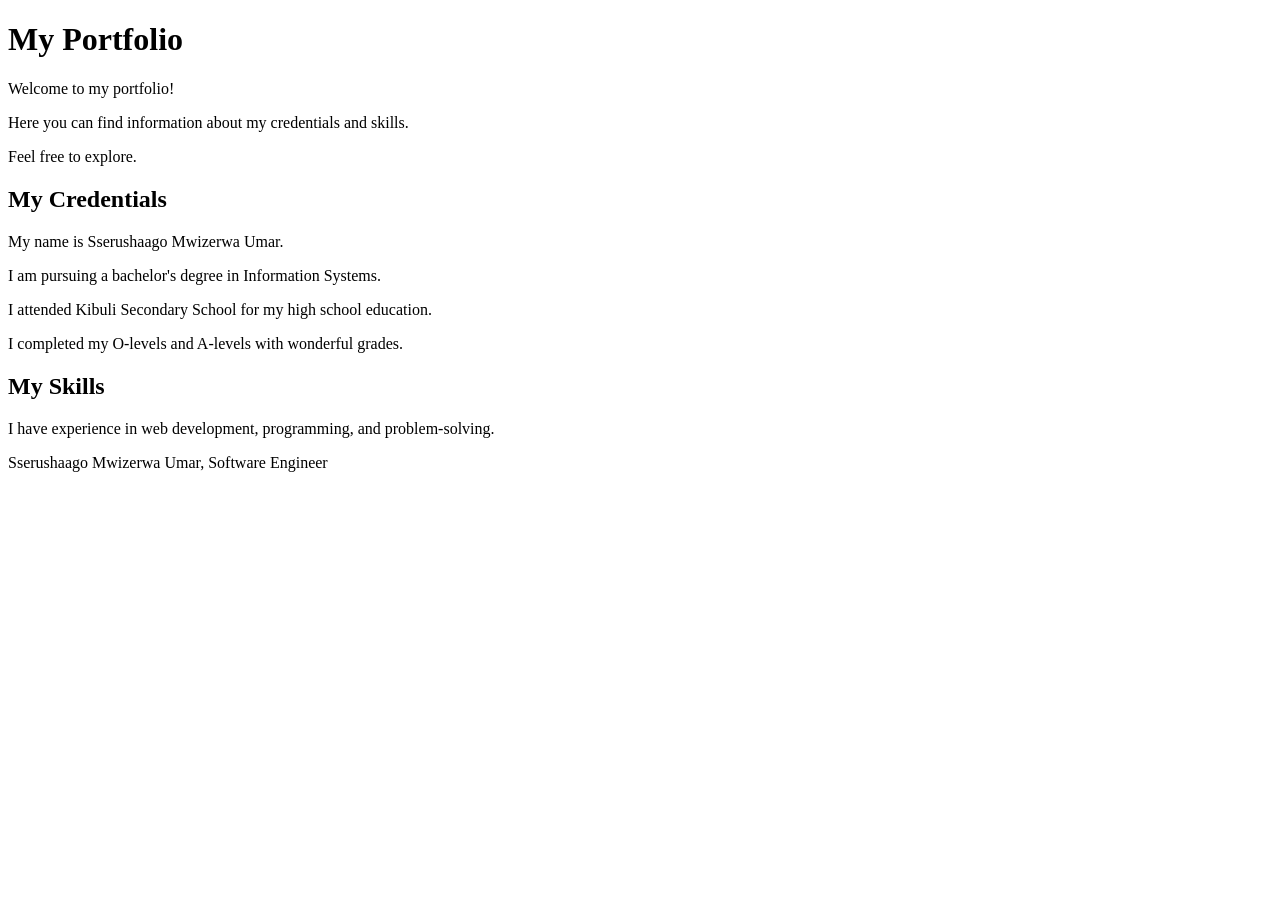
==== index.html @ c76fbf11 "Add HTML document structure skeleton" ====
<!doctype html>
<html lang="en">
  <head>
    <meta charset="UTF-8" />
    <meta name="viewport" content="width=device-width, initial-scale=1.0" />
    <title>Sserushaago Mwizerwa Umar - Portfolio</title>
  </head>
  <body>
    <header>
      <h1>My Portfolio</h1>
      <p>Welcome to my portfolio!</p>
      <p>Here you can find information about my credentials and skills.</p>
      <p>Feel free to explore.</p>
    </header>
    <main>
      <section>
        <h2>My Credentials</h2>
        <p>My name is Sserushaago Mwizerwa Umar.</p>
        <p>I am pursuing a bachelor's degree in Information Systems.</p>
        <p>I attended Kibuli Secondary School for my high school education.</p>
        <p>I completed my O-levels and A-levels with wonderful grades.</p>
      </section>
      <section>
        <h2>My Skills</h2>
        <p>
          I have experience in web development, programming, and
          problem-solving.
        </p>
      </section>
    </main>
    <footer>Sserushaago Mwizerwa Umar, Software Engineer</footer>
  </body>
</html>
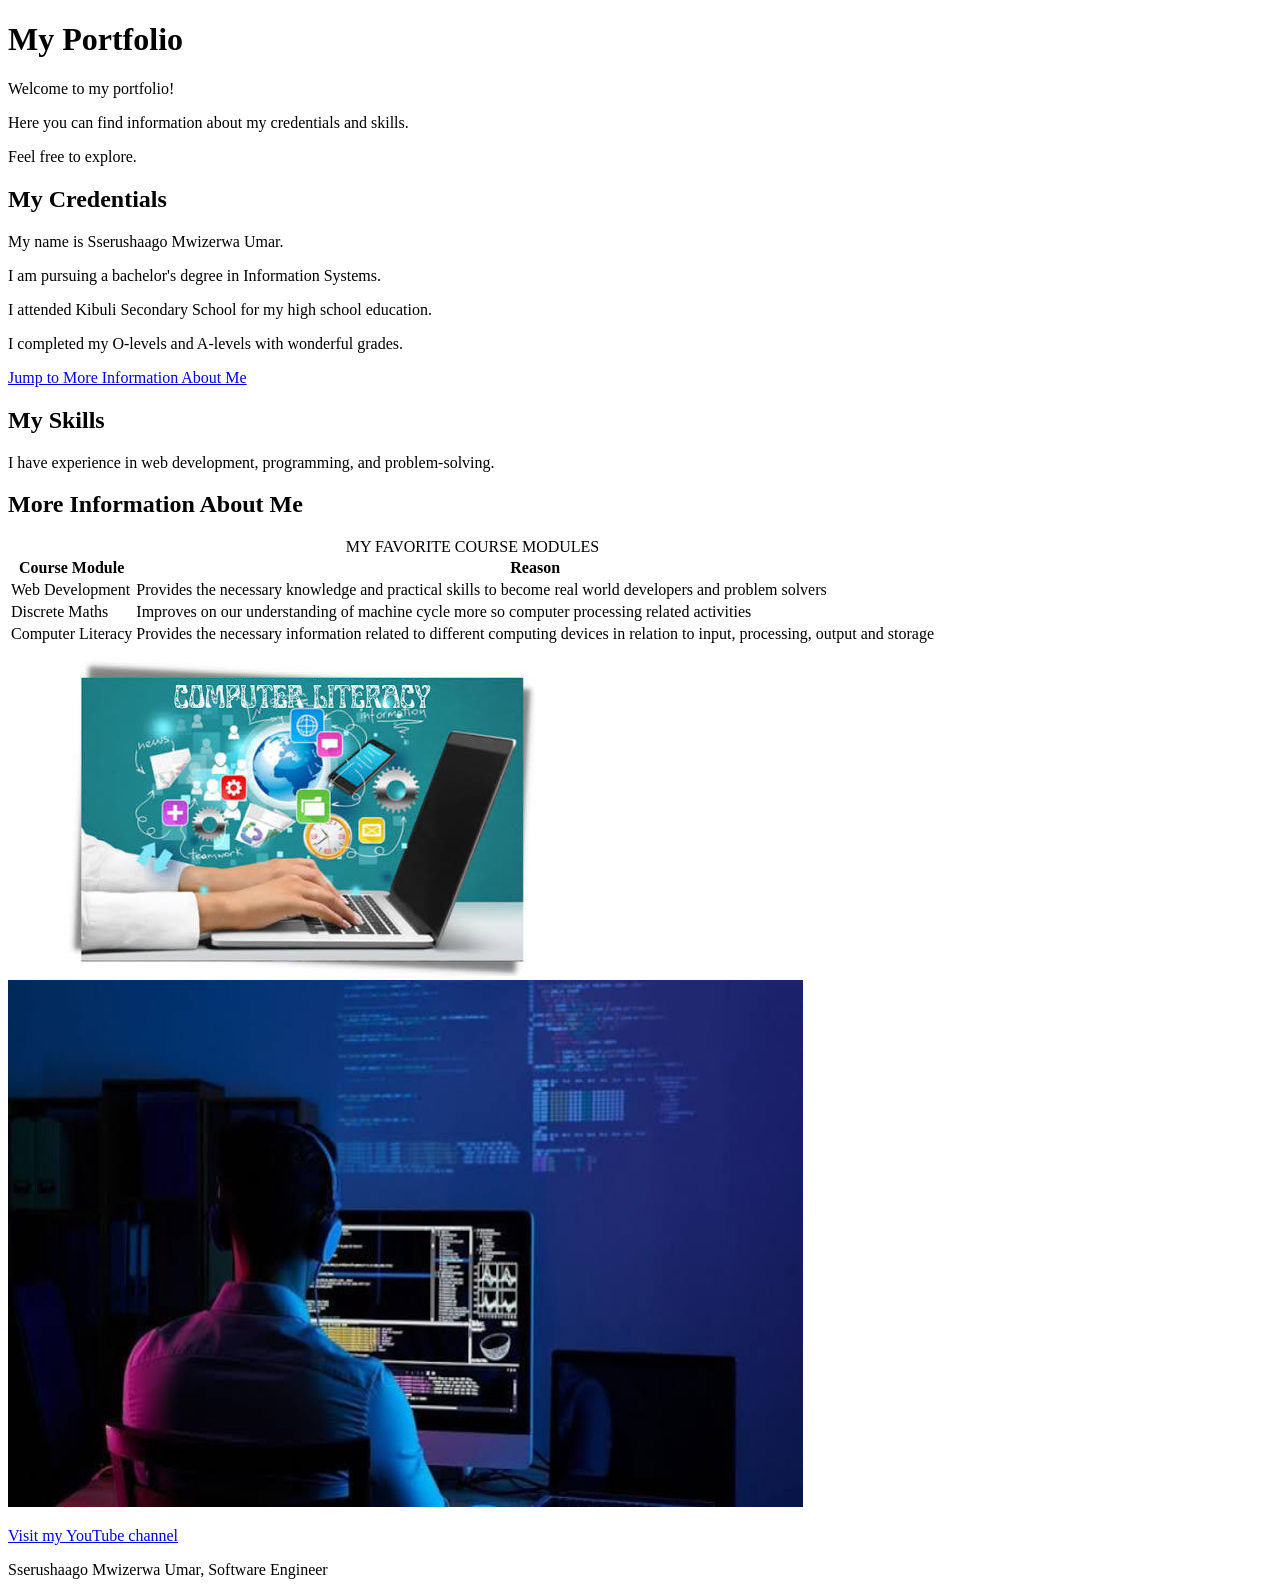
==== commit 92fd59a6: "Add table, images, and links for Lesson 04" ====
--- a/index.html
+++ b/index.html
@@ -8,7 +8,7 @@
   <body>
     <header>
       <h1>My Portfolio</h1>
-      <p>Welcome to my portfolio!</p>
+      <p>Welcome to my portfolio!</p>        
       <p>Here you can find information about my credentials and skills.</p>
       <p>Feel free to explore.</p>
     </header>
@@ -19,6 +19,7 @@
         <p>I am pursuing a bachelor's degree in Information Systems.</p>
         <p>I attended Kibuli Secondary School for my high school education.</p>
         <p>I completed my O-levels and A-levels with wonderful grades.</p>
+        <a href="#more-information">Jump to More Information About Me</a>
       </section>
       <section>
         <h2>My Skills</h2>
@@ -27,6 +28,57 @@
           problem-solving.
         </p>
       </section>
+      <section id="more-information">
+        <h2>More Information About Me</h2>
+        <table>
+          <caption>
+            MY FAVORITE COURSE MODULES
+          </caption>
+          <thead>
+            <tr>
+              <th>Course Module</th>
+              <th>Reason</th>
+            </tr>
+          </thead>
+          <tbody>
+            <tr>
+              <td>Web Development</td>
+              <td>
+                Provides the necessary knowledge and practical skills to become
+                real world developers and problem solvers
+              </td>
+            </tr>
+            <tr>
+              <td>Discrete Maths</td>
+              <td>
+                Improves on our understanding of machine cycle more so computer
+                processing related activities
+              </td>
+            </tr>
+            <tr>
+              <td>Computer Literacy</td>
+              <td>
+                Provides the necessary information related to different
+                computing devices in relation to input, processing, output and
+                storage
+              </td>
+            </tr>
+          </tbody>
+        </table>
+        <img
+          src="computer-literacy.jpg"
+          alt="Icons representing computer literacy skills like networking, communication, and digital tools around a laptop"
+          width="588"
+          height="330"
+        />
+        <img
+          src="web-development.jpg"
+          alt="A developer working at night on a multi-monitor setup displaying lines of code"
+          width="795"
+          height="527"
+        />
+        <p><a href="https://www.youtube.com/@UmarMwizerwa">Visit my YouTube channel</a></p>
+      </section>
     </main>
     <footer>Sserushaago Mwizerwa Umar, Software Engineer</footer>
   </body>
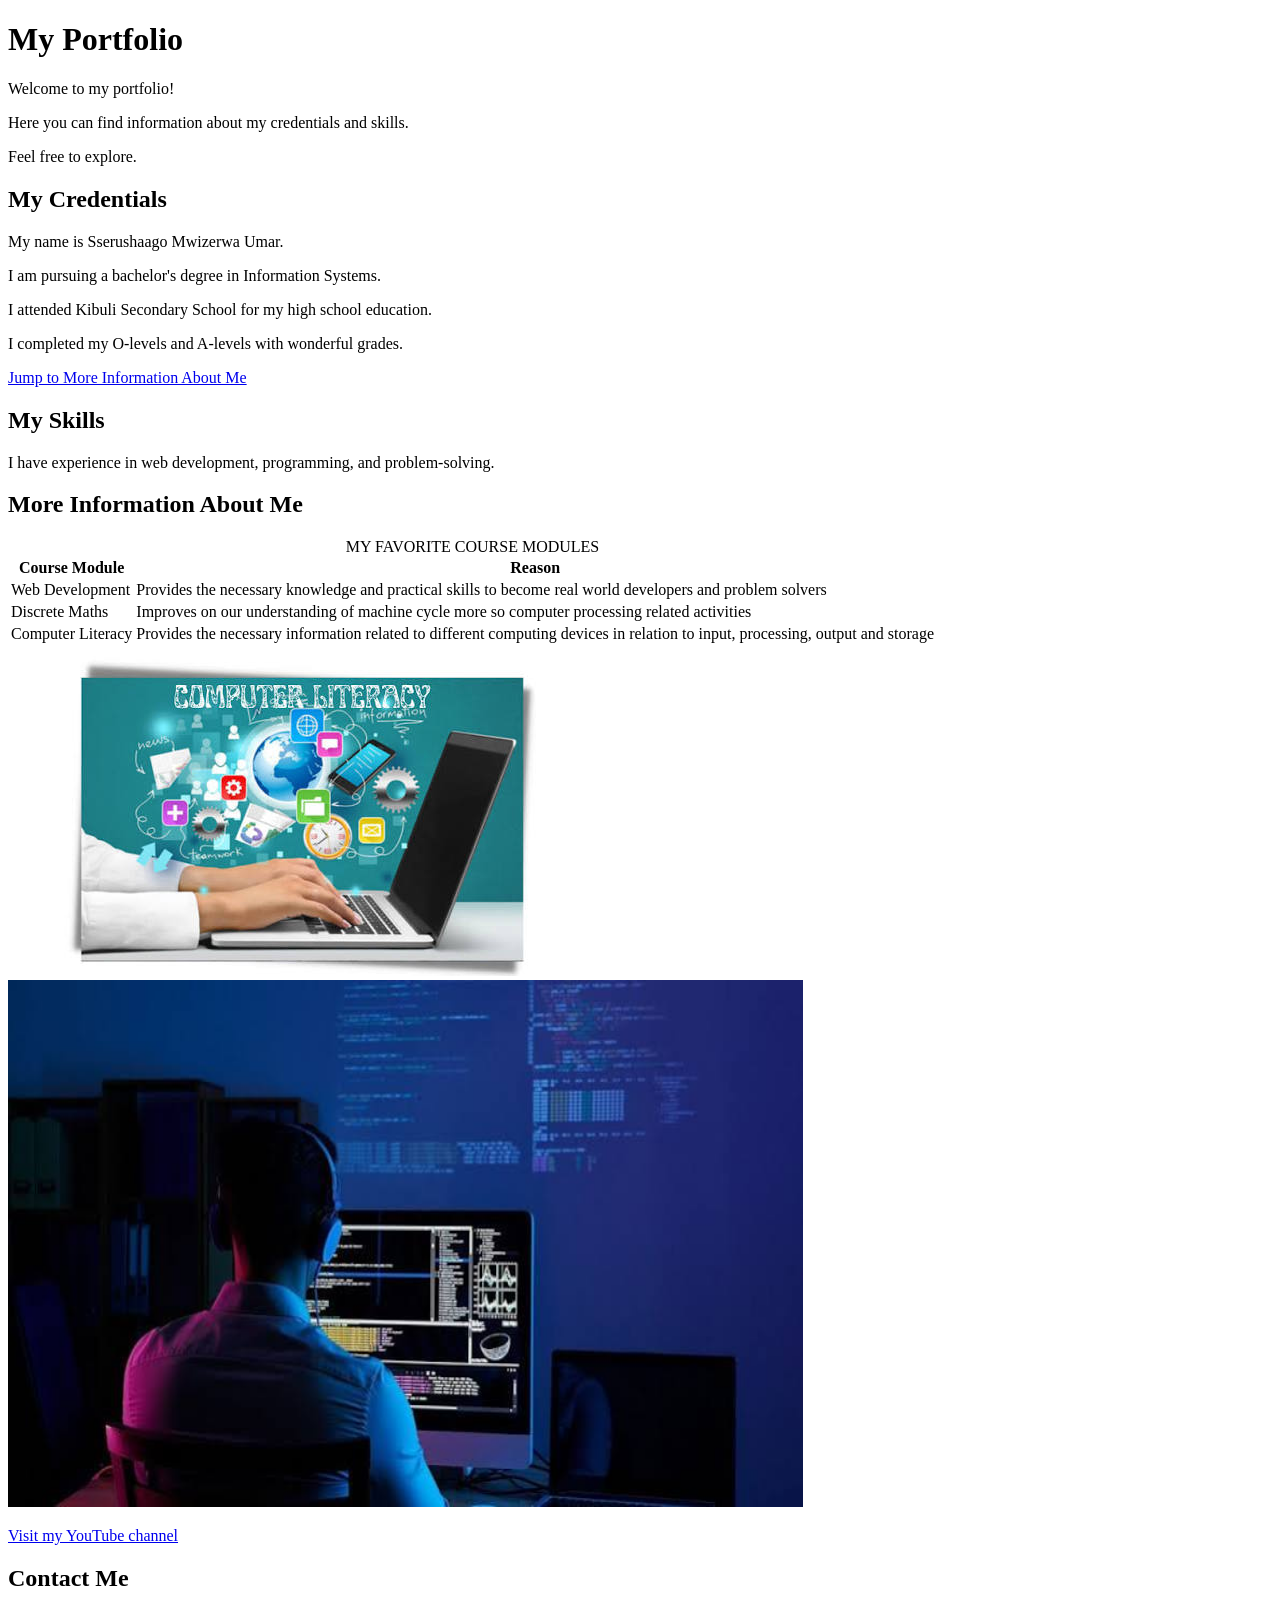
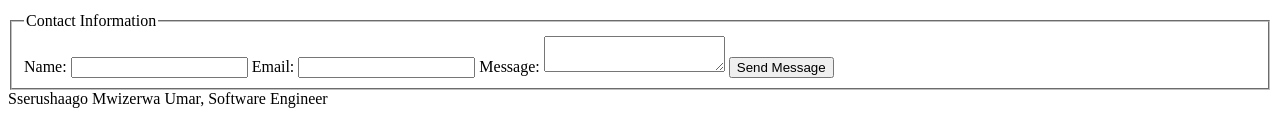
==== commit 96695de4: "Complete Lesson 5: contact form and semantic layout" ====
--- a/index.html
+++ b/index.html
@@ -78,7 +78,21 @@
           height="527"
         />
         <p><a href="https://www.youtube.com/@UmarMwizerwa">Visit my YouTube channel</a></p>
-      </section>
+      </section> 
+      <section>
+        <h2>Contact Me</h2>
+      <form>
+      <fieldset>
+        <legend>Contact Information</legend>
+        <label for="name">Name:</label>
+        <input type="text" id="name" name="name" required>
+        <label for="email">Email:</label>
+        <input type="email" id="email" name="email" required>
+        <label for="message">Message:</label>
+        <textarea id="message" name="message" required minlength="10"></textarea>
+        <button type="submit">Send Message</button>
+      </fieldset>
+    </form></section> 
     </main>
     <footer>Sserushaago Mwizerwa Umar, Software Engineer</footer>
   </body>
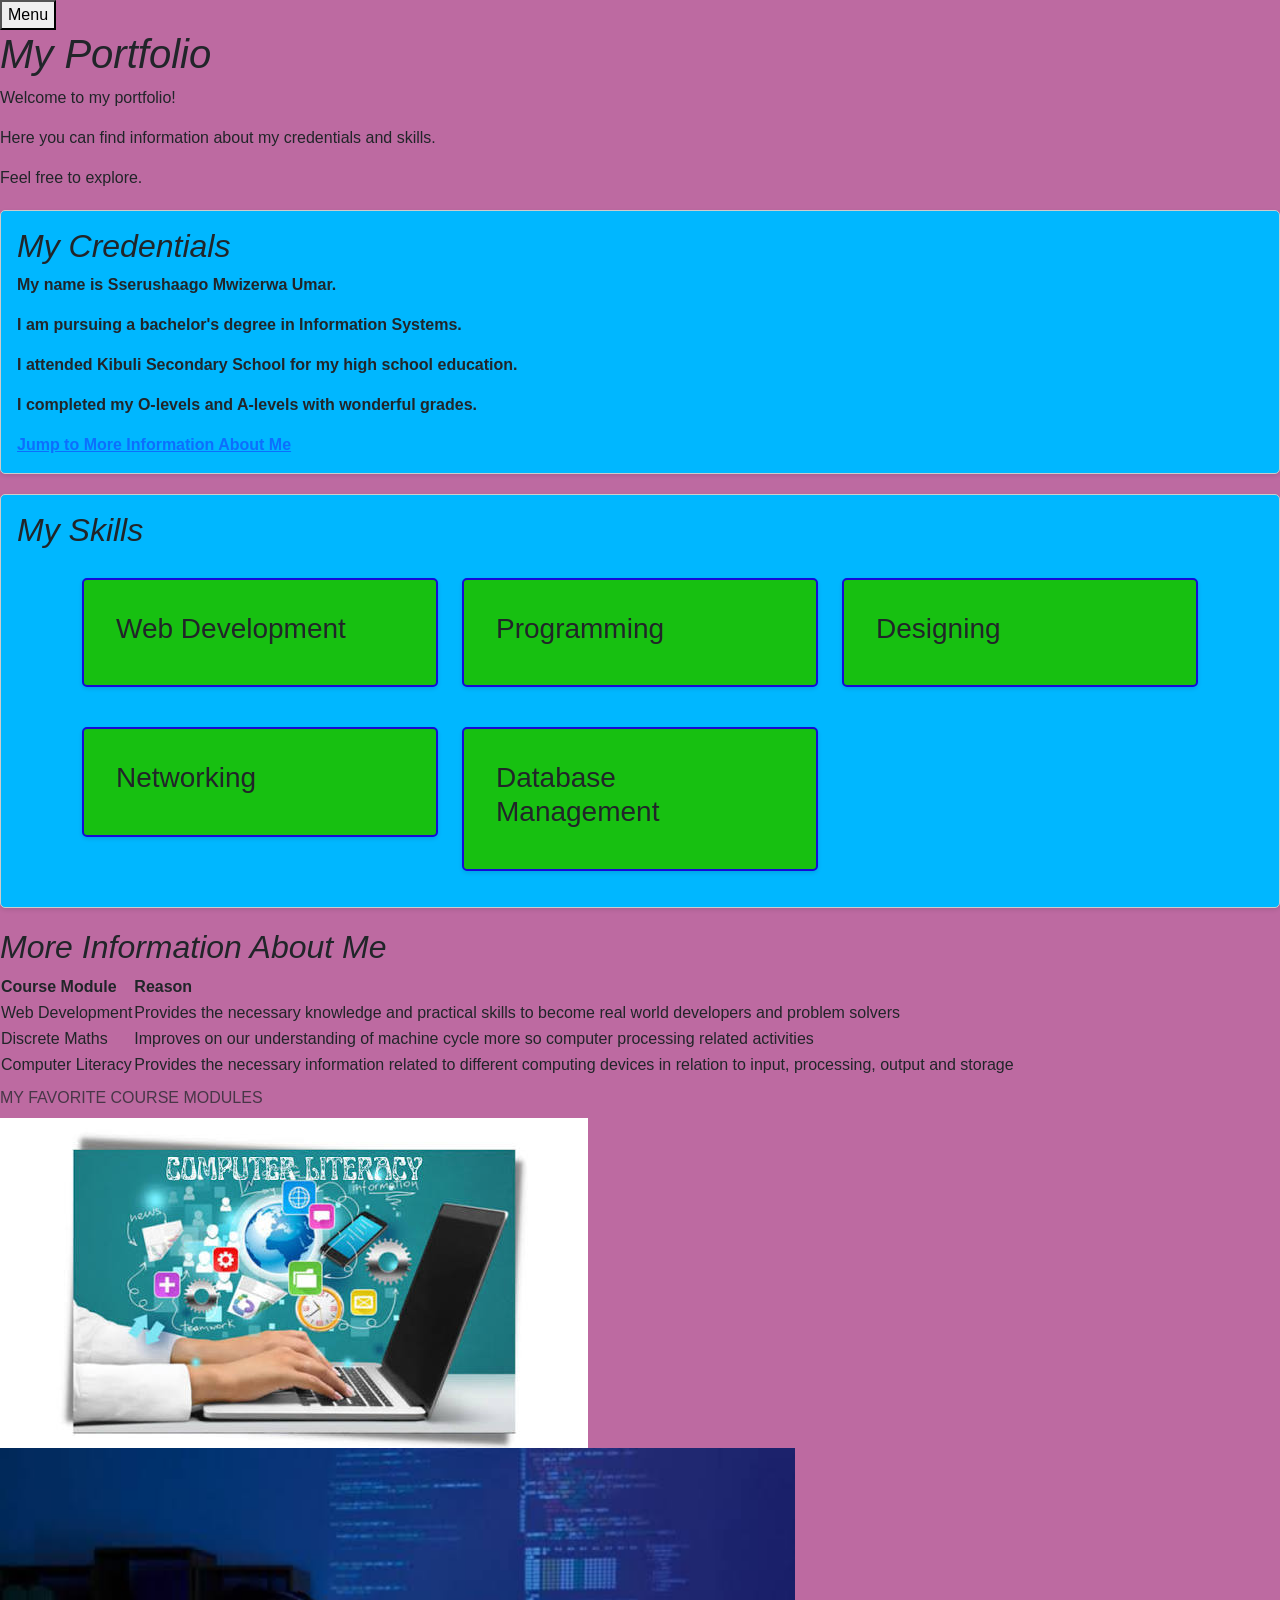
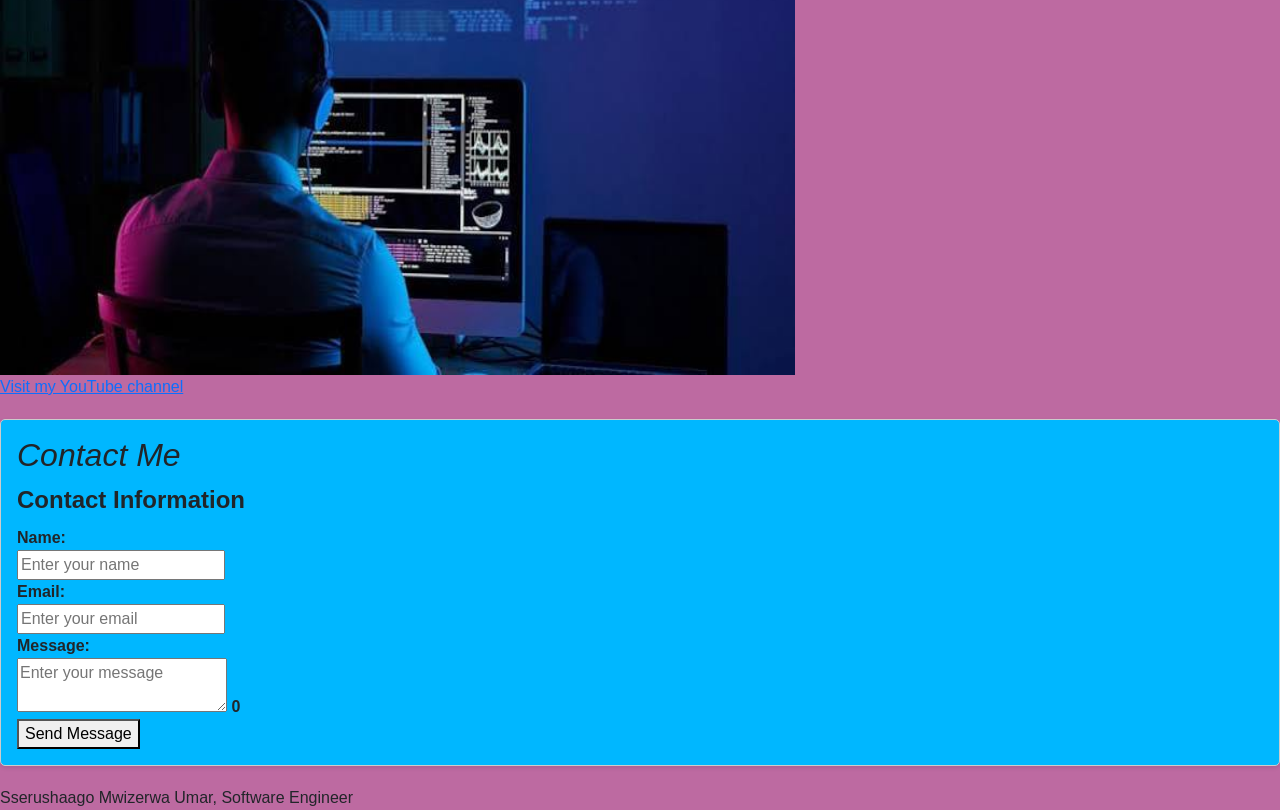
==== commit 823aeaca: "Lesson 12: menu toggle and character count" ====
--- a/index.html
+++ b/index.html
@@ -4,16 +4,26 @@
     <meta charset="UTF-8" />
     <meta name="viewport" content="width=device-width, initial-scale=1.0" />
     <title>Sserushaago Mwizerwa Umar - Portfolio</title>
+    <link href="https://cdn.jsdelivr.net/npm/bootstrap@5.3.3/dist/css/bootstrap.min.css" rel="stylesheet">
+    <link rel="stylesheet" href="styles.css">
   </head>
   <body>
-    <header>
-      <h1>My Portfolio</h1>
-      <p>Welcome to my portfolio!</p>        
-      <p>Here you can find information about my credentials and skills.</p>
-      <p>Feel free to explore.</p>
+      <button id="menuBtn">Menu</button>
+      <div class="navbar" id="menu">      
+        <a href="#portfolio">My Portfolio</a>
+        <a href="#credentials">My Credentials</a>
+        <a href="#skills">My skills</a>
+        <a href="#more-information">About Me</a>
+        <a href="#contact">Contact Information</a>
+      </div>
+        <header id="portfolio">
+      <h1 >My Portfolio</h1>
+      <p >Welcome to my portfolio!</p>        
+      <p >Here you can find information about my credentials and skills.</p>
+      <p >Feel free to explore.</p>
     </header>
     <main>
-      <section>
+      <section class="card" id="credentials">
         <h2>My Credentials</h2>
         <p>My name is Sserushaago Mwizerwa Umar.</p>
         <p>I am pursuing a bachelor's degree in Information Systems.</p>
@@ -21,14 +31,49 @@
         <p>I completed my O-levels and A-levels with wonderful grades.</p>
         <a href="#more-information">Jump to More Information About Me</a>
       </section>
-      <section>
+      <section class="card" id="skills">
         <h2>My Skills</h2>
-        <p>
-          I have experience in web development, programming, and
-          problem-solving.
-        </p>
+        <div class="container">
+          <div class="row"> 
+            <div class="col-md-4">            
+              <div class="card skill-card">
+              <div class="card-body">
+                <h3 class="card-title">Web Development</h3>
+            </div>
+            </div>              
+            </div>
+            <div class="col-md-4">            
+                <div class="card skill-card">
+                <div class="card-body">
+                  <h3 class="card-title"> Programming</h3>     
+                  </div>
+                  </div>            
+              </div>
+           <div class="col-md-4">            
+              <div class="card skill-card">
+              <div class="card-body">
+                <h3 class="card-title">Designing</h3>            
+              </div>
+            </div>              
+            </div>
+            <div class="col-md-4">              
+                <div class="card skill-card">
+                <div class="card-body">
+                  <h3 class="card-title"> Networking</h3>
+                </div>
+                </div>                      
+            </div>
+            <div class="col-md-4">              
+                <div class="card skill-card">
+                <div class="card-body">
+                  <h3 class="card-title">Database Management</h3>
+                </div>                
+              </div>            
+            </div>
+          </div>
+        </div>
       </section>
-      <section id="more-information">
+      <section id="more-information" >
         <h2>More Information About Me</h2>
         <table>
           <caption>
@@ -79,21 +124,25 @@
         />
         <p><a href="https://www.youtube.com/@UmarMwizerwa">Visit my YouTube channel</a></p>
       </section> 
-      <section>
+      <section class="card" id="contact">
         <h2>Contact Me</h2>
       <form>
       <fieldset>
         <legend>Contact Information</legend>
-        <label for="name">Name:</label>
-        <input type="text" id="name" name="name" required>
-        <label for="email">Email:</label>
-        <input type="email" id="email" name="email" required>
-        <label for="message">Message:</label>
-        <textarea id="message" name="message" required minlength="10"></textarea>
-        <button type="submit">Send Message</button>
+        <br><label for="name" >Name:</label><br>
+        <input type="text" id="name" name="name" placeholder="Enter your name" required>
+       <br><label for="email">Email:</label><br>
+        <input type="email" id="email" name="email" placeholder="Enter your email" required>
+       <br><label for="message">Message:</label><br>
+        <textarea id="message" name="message" placeholder="Enter your message" required minlength="10"></textarea> <span id="count">0</span>
+       <br><button type="submit" onclick="alert('Appreciate!')">Send Message</button><br>
       </fieldset>
-    </form></section> 
+    </form>
+  </section> 
     </main>
     <footer>Sserushaago Mwizerwa Umar, Software Engineer</footer>
-  </body>
+      <script src="script.js"></script>
+  <script src="lesson10.js"></script>
+  <script src="lesson11.js"></script>
+</body>
 </html>
--- a/styles.css
+++ b/styles.css
@@ -0,0 +1,63 @@
+/* box sizing makes makes with/padding and borader math predictable */
+* {
+  box-sizing: border-box;
+}
+body {
+    font-family: Arial, sans-serif;
+    background-color: #bd6aa1;
+/*remmoved background-color: #f0f0f0; */
+}
+h1,h2 {
+    font-style: italic;
+    /* headings get a different font style */
+}
+p {
+    line-height: 1.5;
+    /* paragraphs have a line height of 1.5 */
+}
+/* note; h1,h2 and p are element selectors, font-style and
+ line-height are properties, italic and 1.5 are values which makes
+  them predictable */
+  .card {
+    background-color: rgb(0, 183, 255); /* a light gray background for the card */
+    padding: 1rem;  /* space INSIDE the card, around its content */
+    margin: 20px 0; /* space ABOVE/BELOW, separating one card from the 
+    next */
+    border: 1px solid #cccccc; /* a light gray border around the card */
+    border-radius: 5px;  /* rounds the corners, just a nice touch */
+    box-shadow: 0 2px 4px rgba(0, 0, 0, 0.1);
+    font-weight: bold; /* makes the text inside the card bold */
+  }
+  .navbar {
+  display: flex;
+  justify-content: space-between;
+  align-items: center;
+  gap: 12px;
+}
+.gallery {
+  display: grid;
+  grid-template-columns:  1fr;
+  gap: 20px;
+}
+@media (min-width: 600px) {
+  .gallery {
+    grid-template-columns: repeat(2, 1fr);
+  }
+}
+@media (min-width: 900px) {
+  .gallery {
+    grid-template-columns: repeat(3, 1fr);
+  }
+}
+@media (max-width: 700px) {
+  .navbar {
+    flex-direction: column;
+    align-items: flex-start;
+  }
+}
+.skill-card {
+  background-color: #17c011;
+  border: 2px solid #170ad8;
+}
+#menu { display: none; }
+#menu.open { display: flex; }
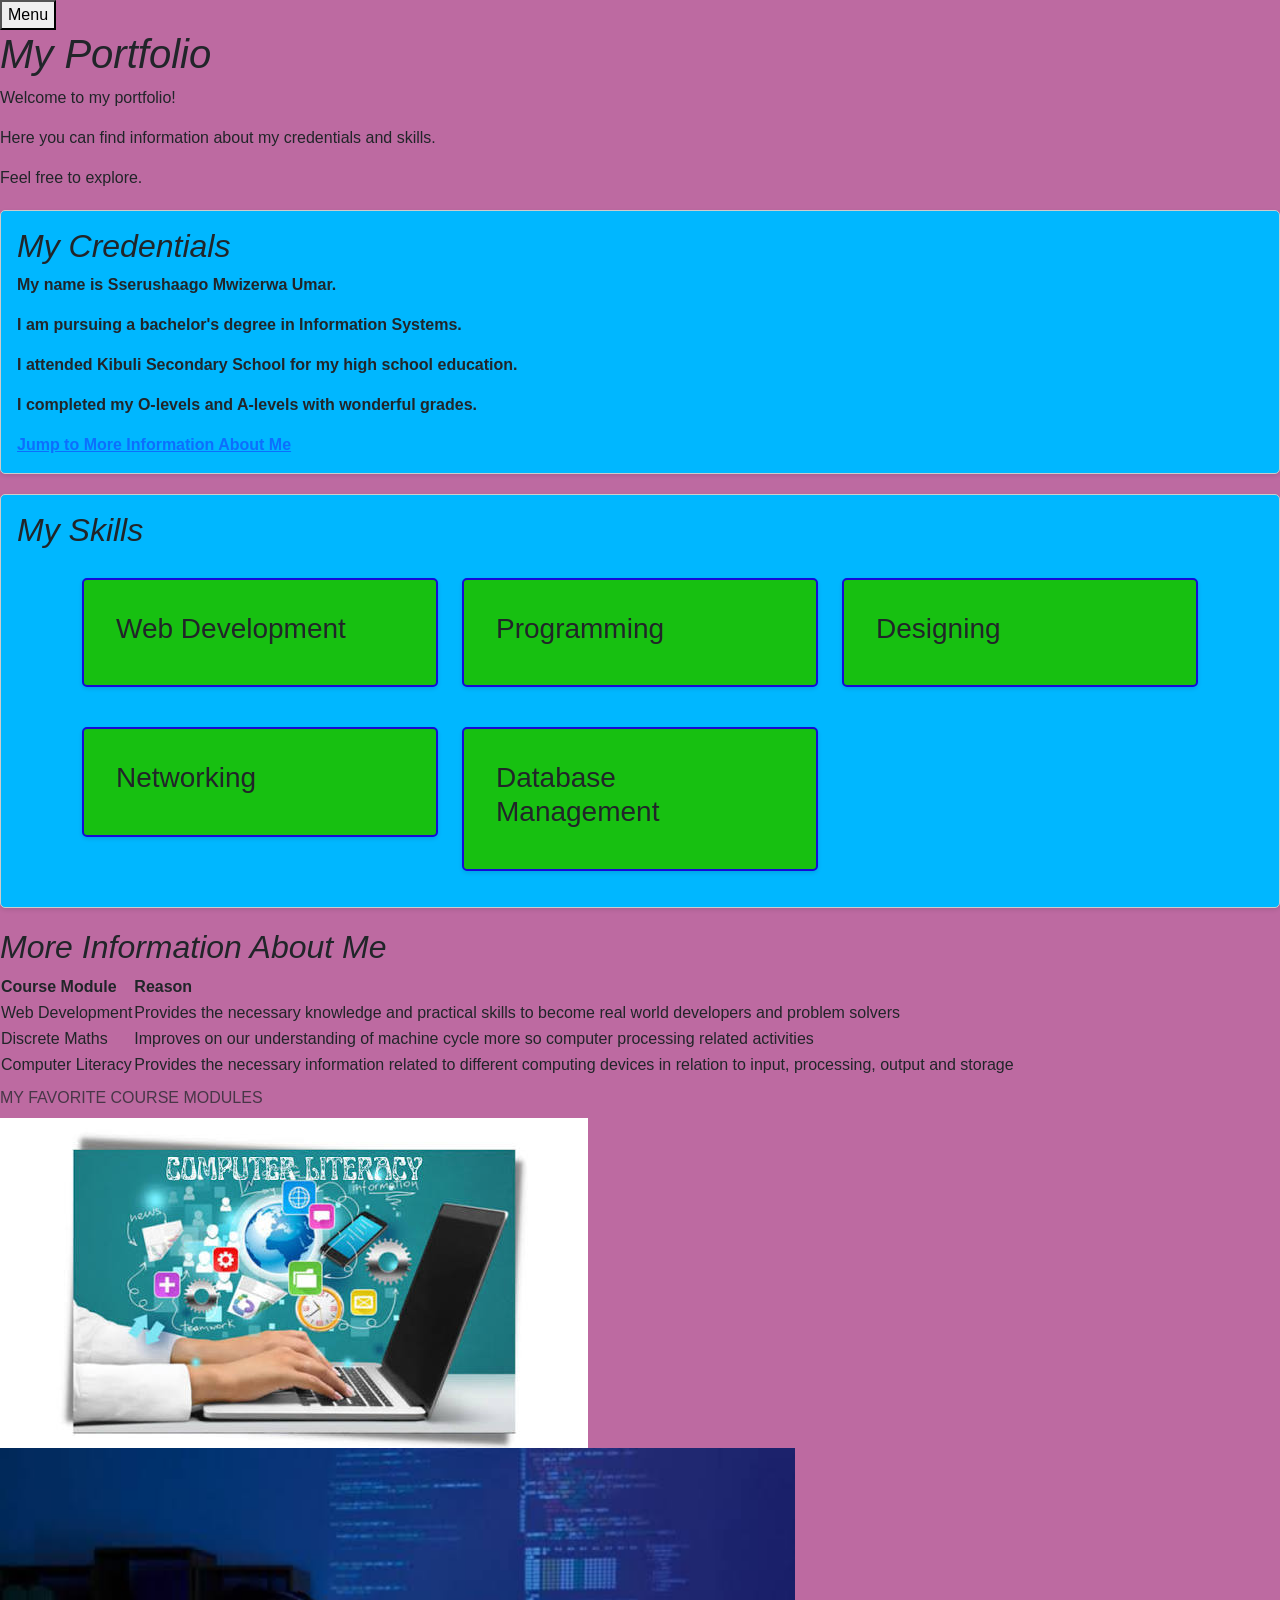
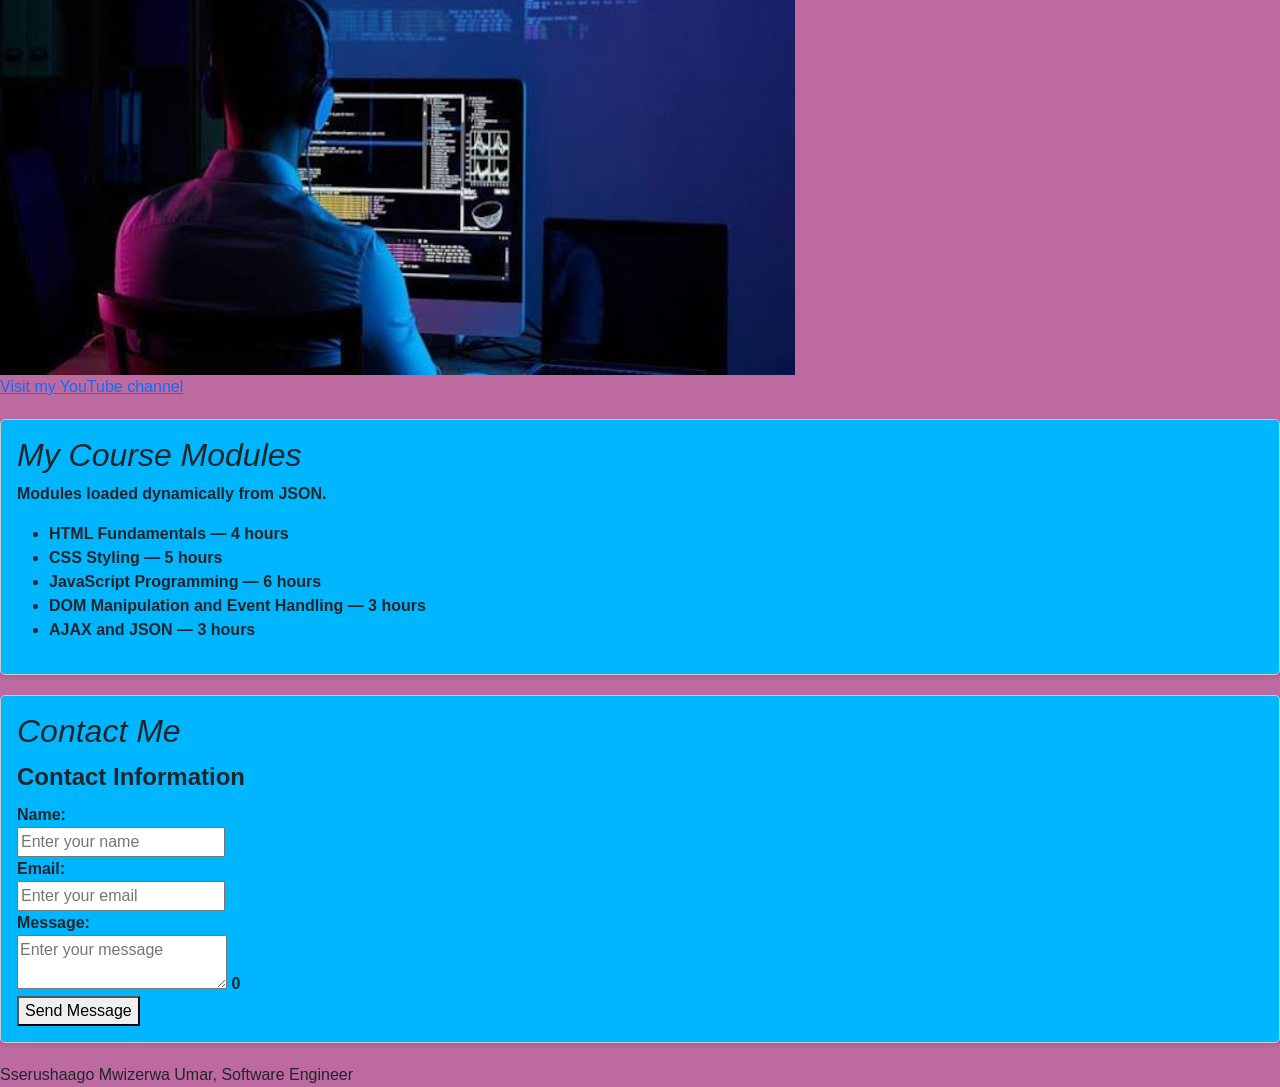
==== commit 1b7ae2bb: "Complete Lesson 13 AJAX and JSON assignment" ====
--- a/index.html
+++ b/index.html
@@ -124,6 +124,17 @@
         />
         <p><a href="https://www.youtube.com/@UmarMwizerwa">Visit my YouTube channel</a></p>
       </section> 
+      
+      <section class="card" id="modules-section">
+  <h2>My Course Modules</h2>
+  <p>Modules loaded dynamically from JSON.</p>
+
+  <ul id="modules-list">
+    <li>Loading modules...</li>
+  </ul>
+
+  <p id="modules-error" role="alert" hidden></p>
+</section>
       <section class="card" id="contact">
         <h2>Contact Me</h2>
       <form>
@@ -144,5 +155,6 @@
       <script src="script.js"></script>
   <script src="lesson10.js"></script>
   <script src="lesson11.js"></script>
+  <script src="lesson13.js"></script>
 </body>
 </html>
